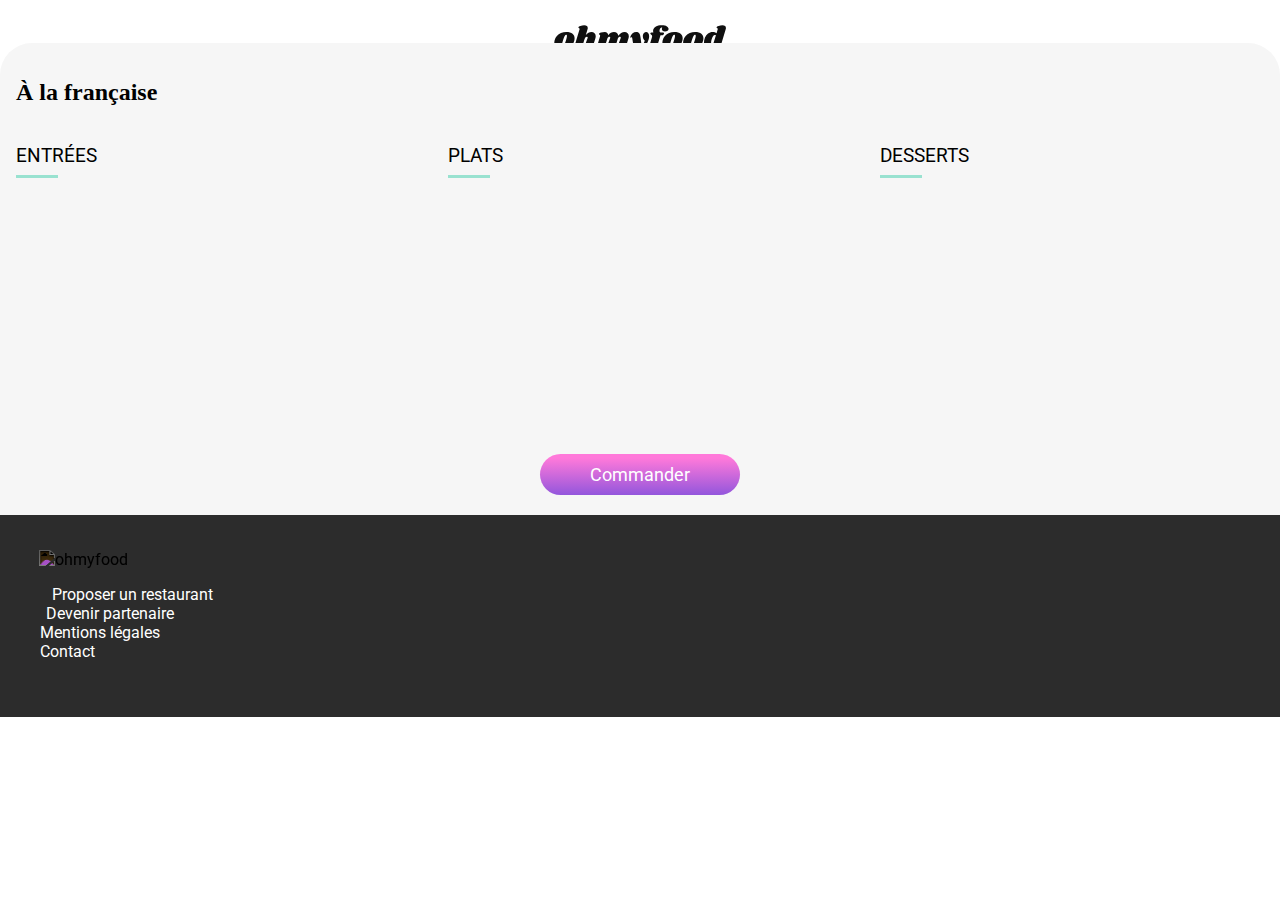
==== a-la-française.html @ d3e41f8d "corig renomage fichier" ====
<!DOCTYPE html>

<html lang="fr">

<head>
    <meta charset="UTF-8">
    <meta name="viewport" content="initial-scale=1" />
    <title> ohmyfood </title>
    <link rel="shortcut icon" type="image/png" href="images/logo/ohmyfood.png"/>
    <link rel="preconnect" href="https://fonts.googleapis.com">
    <link rel="preconnect" href="https://fonts.gstatic.com" crossorigin>
    <link href="https://fonts.googleapis.com/css2?family=Roboto:wght@100;300;400;500;700;900&display=swap"
        rel="stylesheet">
    <link rel="stylesheet" href="https://use.fontawesome.com/releases/v5.14.0/css/all.css"
        integrity="sha384-HzLeBuhoNPvSl5KYnjx0BT+WB0QEEqLprO+NBkkk5gbc67FTaL7XIGa2w1L0Xbgc" crossorigin="anonymous">
    <link rel="stylesheet" href="style.css">    
</head>

<body>
    

    <!-- HEADER-->

    <header class="header">
        <a href="#"><img class="header_logo" src="images\logo\ohmyfood@2x.svg" alt="logo OMF"></a>
        <div class="header_indexhtml">
            <a href="index.html"><i class="fas fa-arrow-left header_index"></i></a>
        </div>
    </header>

    <!-- RESTAURANT -->

    <img src="images/restaurants/toa-heftiba-DQKerTsQwi0-unsplash.jpg" alt="" class="picture">

    <!-- RESTO-MENUS -->

    <main class="mainmenu bloc">
        <header class="mainmenu_header">
            <h2 class="mainmenu_term">À la française</h2>
            <button class="mainmenu_button">
                <i class="mainmenu_heart1 far fa-heart fa-2x"></i>
            </button>
        </header>
        <div class="menus">
            <section class="menu">
                <h3 class="menu_term">
                    Entrées
                </h3>
                <article class="maincard a1">
                    <div class="maincard_header">
                        <h4 class="maincard_term">Tartare de poulpe acidulé</h4>
                        <p class="maincard_base">Aux zestes d'orange</p>
                    </div>
                    <div class="maincard_price">25€</div>
                    <div class="maincard_fig">
                        <div class="maincard_wrapicon">
                            <i class="maincard_icon fas fa-check"></i>
                        </div>
                    </div>
                </article>
                <article class="maincard a2">
                    <div class="maincard_header">
                        <h4 class="maincard_term">Velouté de légumes d'antan</h4>
                        <p class="maincard_base">Carotte, panais, topinambour</p>
                    </div>
                    <div class="maincard_price">35€</div>
                    <div class="maincard_fig">
                        <div class="maincard_wrapicon">
                            <i class="maincard_icon fas fa-check"></i>
                        </div>
                    </div>
                </article>
                <article class="maincard a3">
                    <div class="maincard_header">
                        <h4 class="maincard_term">Soupe à l'oignon</h4>
                        <p class="maincard_base">Revisitée</p>
                    </div>
                    <div class="maincard_price">20€</div>
                    <div class="maincard_fig">
                        <div class="maincard_wrapicon">
                            <i class="maincard_icon fas fa-check"></i>
                        </div>
                    </div>
                </article>
            </section>
            <section class="menu">
                <h3 class="menu_term">
                    Plats
                </h3>
                <article class="maincard a4">
                    <div class="maincard_header">
                        <h4 class="maincard_term">Coquilles Saint-Jacques</h4>
                        <p class="maincard_base">Accompagnées d'une purée de panais</p>
                    </div>
                    <div class="maincard_price">40€</div>
                    <div class="maincard_fig">
                        <div class="maincard_wrapicon">
                            <i class="maincard_icon fas fa-check"></i>
                        </div>
                    </div>
                </article>
                <article class="maincard a5">
                    <div class="maincard_header">
                        <h4 class="maincard_term">Magret de canard</h4>
                        <p class="maincard_base">Et parmentier de pommes de terre</p>
                    </div>
                    <div class="maincard_price">35€</div>
                    <div class="maincard_fig">
                        <div class="maincard_wrapicon">
                            <i class="maincard_icon fas fa-check"></i>
                        </div>
                    </div>
                </article>
                <article class="maincard a6">
                    <div class="maincard_header">
                        <h4 class="maincard_term">Pigeonneau d’Ille-et-Vilaine</h4>
                        <p class="maincard_base">Sur son lit de gnocchis aux légumes</p>
                    </div>
                    <div class="maincard_price">44€</div>
                    <div class="maincard_fig">
                        <div class="maincard_wrapicon">
                            <i class="maincard_icon fas fa-check"></i>
                        </div>
                    </div>
                </article>
            </section>
            <section class="menu">
                <h3 class="menu_term">
                    Desserts
                </h3>
                <article class="maincard a7">
                    <div class="maincard_header">
                        <h4 class="maincard_term">Pétales de violettes glacés</h4>
                        <p class="maincard_base">
                            Et purée de noisettes
                        </p>
                    </div>
                    <div class="maincard_price">18€</div>
                    <div class="maincard_fig">
                        <div class="maincard_wrapicon">
                            <i class="maincard_icon fas fa-check"></i>
                        </div>
                    </div>
                </article>
                <article class="maincard a8">
                    <div class="maincard_header">
                        <h4 class="maincard_term">Fondant au chocolat</h4>
                        <p class="maincard_base">
                            Revisité
                        </p>
                    </div>
                    <div class="maincard_price">22€</div>
                    <div class="maincard_fig">
                        <div class="maincard_wrapicon">
                            <i class="maincard_icon fas fa-check"></i>
                        </div>
                    </div>
                </article>
                <article class="maincard a9">
                    <div class="maincard_header">
                        <h4 class="maincard_term">Millefeuille croustillant</h4>
                        <p class="maincard_base">
                            Myrtilles et pâte d’amande
                        </p>
                    </div>
                    <div class="maincard_price">23€</div>
                    <div class="maincard_fig">
                        <div class="maincard_wrapicon">
                            <i class="maincard_icon fas fa-check"></i>
                        </div>
                    </div>
                </article>
            </section>
        </div>

        <!-- ORDER BUTTON -->

        <div class="mainbtnorder">
            <span class="btnorder">
                Commander
            </span>
        </div>

    </main>

    <!-- FOOTER -->

    <footer class="footer">
        <div class="bloc">
            <span class="footer_logo"><img class="footer_logo1" src="images/logo/ohmyfood.png" alt="ohmyfood">
            </span>
            <ul class="footer_list">
                <li class="footer_sublist">
                    <a class="footer_link" href="#resto">
                        <i class="footer_icon1 fas fa-utensils"></i>
                        Proposer un restaurant
                    </a>
                </li>
                <li class="footer_sublist">
                    <a class="footer_link" href="#">
                        <i class="footer_icon2 fas fa-hands-helping"></i>
                        Devenir partenaire
                    </a>
                </li>
                <li class="footer_sublist">
                    <a class="footer_link" href="#">
                        Mentions légales
                    </a>
                </li>
                <li class="footer_sublist">
                    <a class="footer_link" href="mailto:mail@ohmyfood.com">
                        Contact
                    </a>
                </li>
            </ul>
        </div>
    </footer>

</body>

</html>
---- style.css ----
@charset "UTF-8";

/** GENERAL µ*/

body {
  font-family: roboto;
  margin: 0;
  width: 100%;
  height: 100%;
}
 
ul,
ol {
  list-style-type: none;
  counter-reset: section;
}

.bloc {
  max-width: 1500px;
  margin: auto;
  position: relative;
}

@keyframes opa {
  0% {
    opacity: 0.5;
  }
  70% {
    opacity: 0;
  }
  100% {
    opacity: 0;
    position: relative;
  }
}
.loader {
  width: 100%;
  height: 100%;
  background-color: #838383;
  display: flex;
  justify-content: center;
  align-items: center;
  position: fixed;
  z-index: 1000;
  animation: opa 3s ease-in forwards;
}
.loader_spinner {
  width: 48px;
  height: 48px;
  background-color: transparent;
  border-radius: 50%;
  border: 3px dotted #9356dc;
  animation: load 0.6s backwards infinite;
  position: absolute;
}
.loader_spinner_element {
  width: 16px;
  height: 16px;
  background-color: transparent;
  border-radius: 50%;
  border: 1px dotted #ff79da;
  animation: load 0.6s backwards infinite;
  position: absolute;
}

@keyframes load {
  0% {
    transform: scale(0.1);
  }
  100% {
    transform: scale(2);
  }
}

/** HEADER **/

.header {
  padding: 10px;
  box-shadow: 0 0 16px rgba(0, 0, 0, 0.25);
  position: relative;
  display: flex;
  justify-content: center;
}
.header_logo {
  height: 30px;
  padding: 15px 15px 15px 15px;
  margin: 0;
  align-items: center;
}
.header_indexhtml {
  position: absolute;
  left: 30px;
  height: 30px;
  width: 30px;
  top: 50%;
  align-items: center;
  justify-content: center;
  transform: translateY(-50%);
  font-size: 20px;
  color: black;
}

.search {
  padding-top: 10px;
  padding-bottom: 10px;
  display: flex;
  flex-direction: row;
  justify-content: center;
  color: #363636;
}
.search_icon {
  position: relative;
  right: 12px;
  padding-top: 2px;
}
.search_span {
  position: relative;
  padding-top: 8px;
  font-style: normal;
  font-size: 18px;
}

/** INFORMATION **/

.info {
  display: flex;
  flex-direction: column;
  justify-content: center;
  align-items: center;
  text-align: center;
  font-size: 20px;
  padding-bottom: 70px;
  background-color: #f6f6f6;
  padding-left: 60px;
  padding-right: 60px;
}
.info_btnexplorer {
  padding: 10px;
  border-radius: 130px;
  background: linear-gradient(to bottom, #ff79da 10%, #9356dc 100%);
  display: flex;
  position: relative;
  font-size: large;
  color: white;
  width: 220px;
  justify-content: center;
}
.info_btnexplorer:hover {
  transform: scale(1.01);
  cursor: pointer;
  box-shadow: 3px 5px 5px grey;
  transition: 0.1s;
  opacity: 0.9;
}

/** FUNCTION */

.function_term {
  padding: 18px;
  font-size: 24px;
}
.function_main {
  padding: 18px;
  margin: 0px 0 10px 0px;
  box-shadow: 4px 4px 8px rgba(0, 0, 0, 0.125);
  border-radius: 20px;
  background-color: #f6f6f6;
  position: relative;
  display: flex;
  font-size: 20px;
  list-style: none;
  font-weight: bold;
  max-width: 100%;
  left: -14px;
  justify-content: center;
}
.function_main::before {
  counter-increment: section;
  content: " " counter(section) "  ";
  height: 25px;
  width: 25px;
  font-size: 18px;
  border-radius: 100px;
  display: flex;
  justify-content: center;
  align-items: center;
  color: white;
  background-color: #9356dc;
  position: absolute;
  left: -12px;
}
.function_main:hover {
  background-color: rgba(241, 232, 250, 0.9);
  color: #9356dc;
  cursor: pointer;
}
.function_text {
  padding-left: 22px;
  color: black;
}
.function_icon {
  padding: 2px 0px 1px 12px;
}

/** 4 RESTAURANTS */

.resto {
  background-color: #f6f6f6;
  padding-bottom: 15px;
}
.resto_line {
  display: grid;
  grid-template-columns: repeat(1, 1fr);
  column-gap: 32px;
  row-gap: 32px;
  padding: 20px 0px 0px 20px;
}

.restocards {
  display: grid;
  grid-template-columns: repeat(1, 1fr);
  column-gap: 32px;
  row-gap: 32px;
}
.restocards:link {
  color: black;
}
.restocards:visited {
  color: black;
}

@keyframes restocard_heart1 {
  0% {
    opacity: 0;
  }
  50% {
    opacity: 0.5;
  }
  100% {
    opacity: 1;
  }
}

.restocard {
  display: flex;
  position: relative;
  text-decoration: none;
  color: inherit;
  display: block;
  margin: 10px;
  background-color: white;
  border-radius: 16px;
}
.restocard_img {
  height: 200px;
  width: 100%;
  border: transparent solid 0px;
  border-radius: 16px 16px 0 0;
  box-shadow: none;
  object-fit: cover;
}
.restocard_new {
  padding: 8px;
  border-radius: 2px;
  position: absolute;
  top: 16px;
  right: 12px;
  background-color: #99e2d0;
  color: #00644b;
  font-weight: bold;
}
.restocard_menu {
  padding: 0 0 10px 15px;
}
.restocard_name {
  font-family: Shrikhand;
  font-weight: bold;
}
.restocard_btn {
  position: absolute;
  text-align: right;
  top: 80%;
  right: 2%;
}
.restocard_heart1 {
  color: black;
  cursor: pointer;
}
.restocard_heart1:hover {
  opacity: 1;
  background: linear-gradient(to right, #9356dc, #ff79da);
  animation: restocard_heart1 2s ease-out;
  -webkit-background-clip: text;
  -webkit-text-fill-color: transparent;
  font-weight: bold;
}

/** RESTO-MENUS **/

.picture {
  max-height: 500px;
  width: 100%;
  object-fit: cover;
}

.mainmenu {
  margin-top: -60px;
  border-radius: 32px 32px 0 0;
  background-color: #f6f6f6;
  z-index: 1;
}
.mainmenu_header {
  padding: 16px 32px 0 16px;
  display: flex;
  align-items: center;
  justify-content: space-between;
}
.mainmenu_term {
  font-family: Shrikhand;
  font-weight: bold;
}
.mainmenu_button {
  background-color: transparent;
  border: transparent 0px solid;
}

.menus {
  display: grid;
}

.menu {
  max-width: 100%;
  overflow: hidden;
  padding: 0 16px;
}
.menu_term {
  text-transform: uppercase;
  padding-bottom: 8px;
  font-weight: normal;
  border-bottom: 3px solid #99e2d0;
  width: 11%;
}

@keyframes slow {
  0% {
    transform: scale(0);
  }
  100% {
    transform: scale(1);
  }
}

.maincard {
  background-color: white;
  padding: 16px;
  display: flex;
  border-radius: 12px;
  margin: 16px 0;
  box-shadow: 4px 4px 16px rgba(0, 0, 0, 0.1);
  overflow: hidden;
  cursor: pointer;
  animation: slow 1.2s;
  animation-timing-function: ease-in-out;
  animation-fill-mode: both;
  transform: scale(0);
  max-width: 100%;
  max-width: 100%;
}
.maincard_header {
  white-space: nowrap;
  text-overflow: ellipsis;
  overflow: hidden;
  flex: 1;
}
.maincard_term {
  margin: 0;
  white-space: nowrap;
  text-overflow: ellipsis;
  overflow: hidden;
}
.maincard_base {
  margin: 0;
  white-space: nowrap;
  text-overflow: ellipsis;
  overflow: hidden;
}
.maincard_price {
  font-weight: bold;
  display: flex;
  justify-content: flex-end;
  align-items: center;
  padding-left: 8px;
}
.maincard_fig {
  margin: -16px -80px -16px 16px;
  background-color: #99e2d0;
  width: 64px;
  display: flex;
  align-items: center;
  justify-content: center;
  transition-duration: 0.5s;
}
.maincard_wrapicon {
  height: 26px;
  width: 26px;
  background-color: white;
  display: flex;
  align-items: center;
  justify-content: center;
  border-radius: 100px;
  transform: rotate(180deg);
  transition-duration: 0.5s;
}
.maincard:hover .maincard_fig {
  margin-right: -16px;
}
.maincard:hover .maincard_wrapicon {
  transform: rotate(0);
}
.maincard_icon {
  color: #125c49;
}
.a1,
.a2,
.a3 {
  animation-delay: 0.1s;
}

.a4,
.a5,
.a6 {
  animation-delay: 0.6s;
}

.a7,
.a8,
.a9 {
  animation-delay: 0.9s;
}

.mainbtnorder {
  display: flex;
  justify-content: center;
  padding-bottom: 20px;
}
.mainbtnorder .btnorder {
  padding: 10px;
  border-radius: 130px;
  font-size: large;
  background: linear-gradient(to bottom, #ff79da 10%, #9356dc 100%);
  position: relative;
  display: flex;
  color: white;
  width: 180px;
  align-items: center;
  justify-content: center;
}
.mainbtnorder .btnorder:hover {
  transform: scale(1.01);
  cursor: pointer;
  box-shadow: 3px 5px 5px grey;
  transition: 0.1s;
  opacity: 0.9;
}

.mainmenu_heart1 {
  color: #2c2c2c;
  cursor: pointer;
}

.mainmenu_heart1:hover {
  opacity: 1;
  background: linear-gradient(to right, #9356dc, #ff79da);
  animation: restocard_heart1 2s ease-out;
  -webkit-background-clip: text;
  -webkit-text-fill-color: transparent;
  font-weight: bold;
}

@media (min-width: 992px) {
  ol {
    display: flex;
    align-items: center;
    flex-direction: row;
  }

  .function_main {
    flex: 1;
    margin: 0 10px;
  }

  .restocards {
    grid-template-columns: repeat(2, 1fr);
  }

  .menus {
    grid-template-columns: repeat(3, 1fr);
    column-gap: 16px;
  }
}

/** FOOTER **/

.footer {
  background-color: #2c2c2c;
  padding: 35px 40px 40px 0px;
}
.footer_logo1 {
  filter: invert(100%);
  -webkit-filter: invert(100%);
  color: #fff;
  width: 120px;
  padding-left: 39px;
}
.footer_icon1 {
  padding-right: 12px;
}
.footer_icon2 {
  padding-right: 6px;
}
.footer_link {
  text-decoration: none;
  text-align: start;
  flex-direction: row;
}
.footer_link:hover {
  text-decoration: underline;
}
.footer_link:link {
  color: #fff;
}
.footer_link:visited {
  color: #fff;
}

/*# sourceMappingURL=style.css.map **/
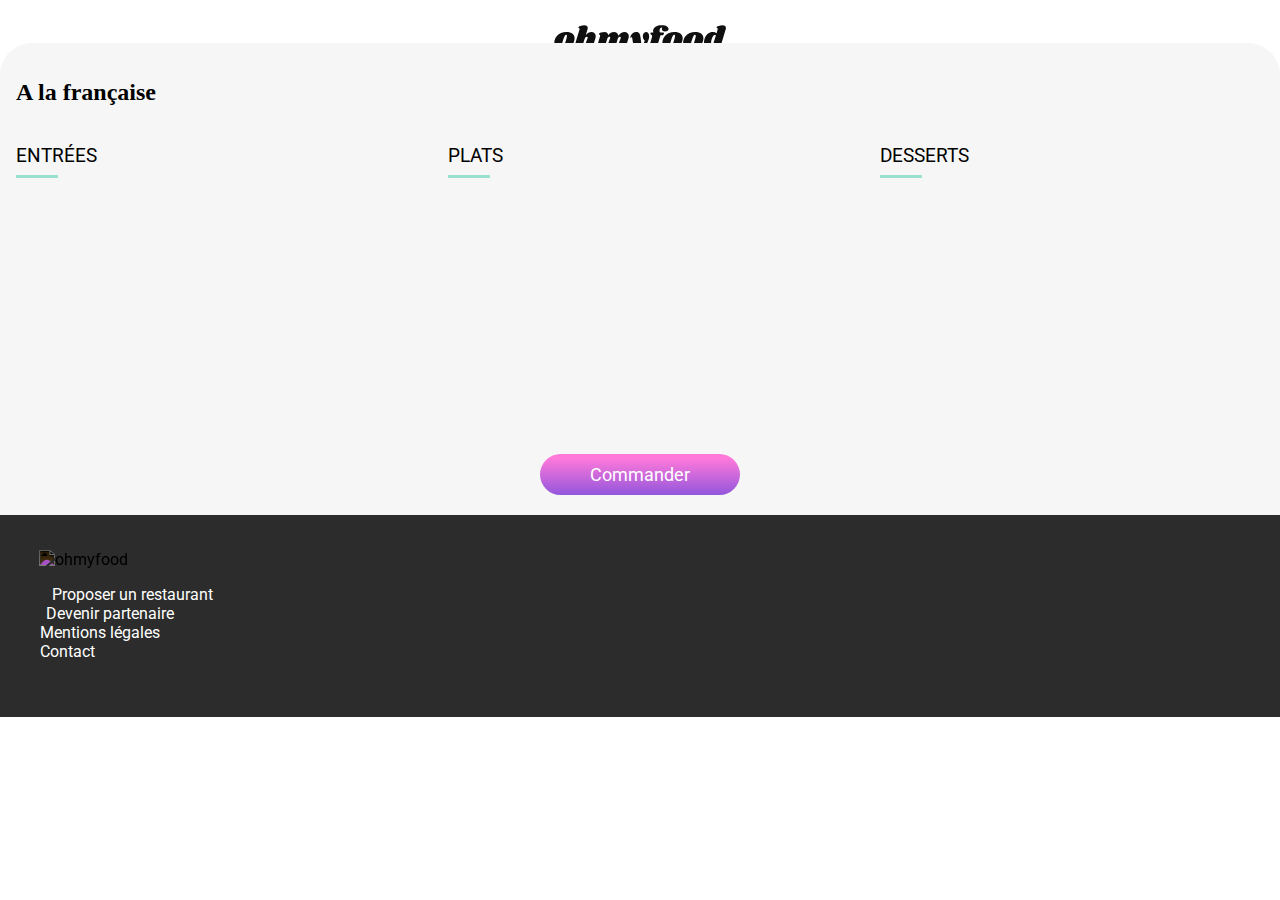
==== commit 81d0659c: "correction" ====
--- a/a-la-française.html
+++ b/a-la-française.html
@@ -36,7 +36,7 @@
 
     <main class="mainmenu bloc">
         <header class="mainmenu_header">
-            <h2 class="mainmenu_term">À la française</h2>
+            <h2 class="mainmenu_term">A la française</h2>
             <button class="mainmenu_button">
                 <i class="mainmenu_heart1 far fa-heart fa-2x"></i>
             </button>
